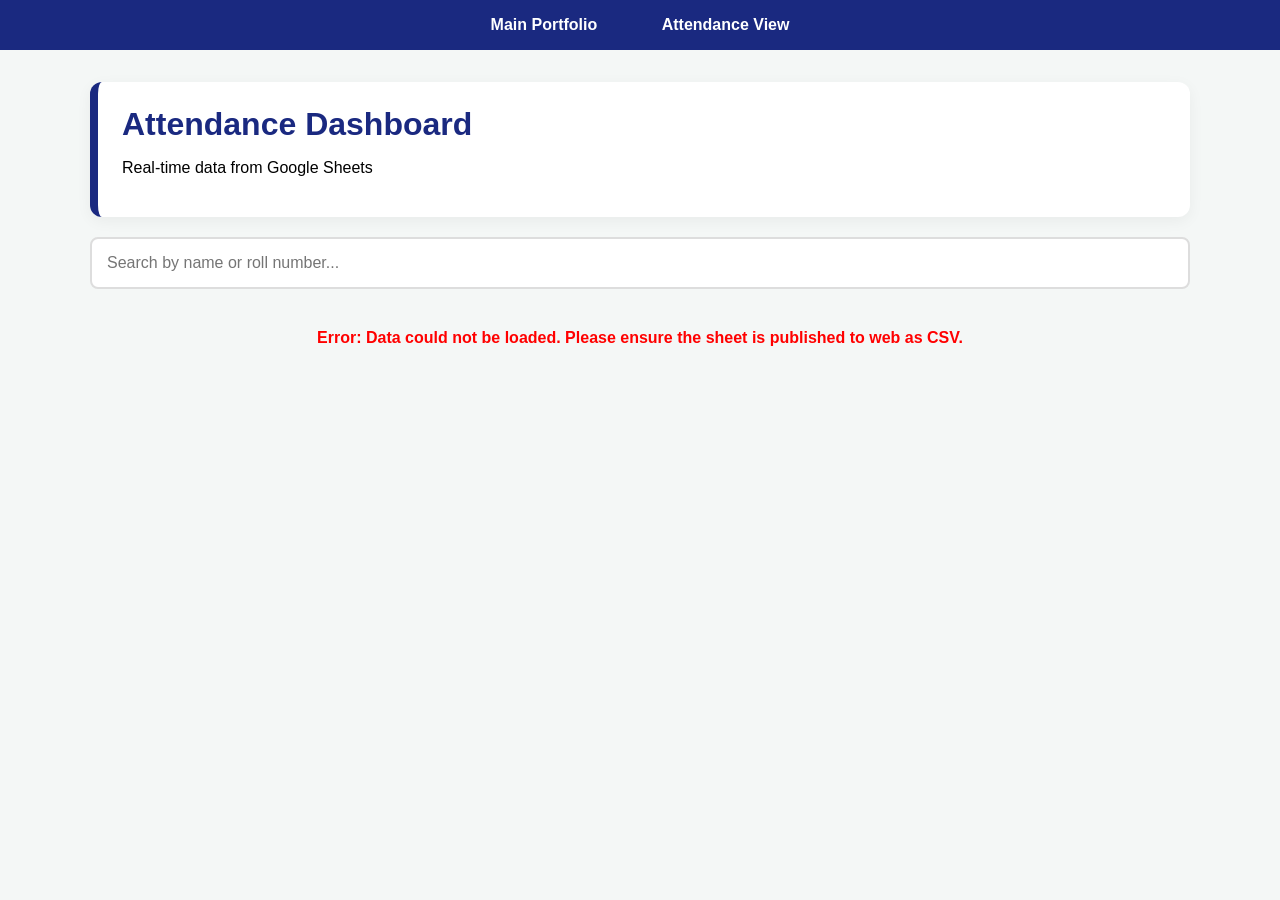
==== attendance.html @ b3daebfe "Update attendance.html" ====
<!DOCTYPE html>
<html lang="en">
<head>
    <meta charset="UTF-8">
    <meta name="viewport" content="width=device-width, initial-scale=1.0">
    <title>Attendance Dashboard | Dr. Ankush Kapoor</title>
    <style>
        :root {
            --primary-color: #1A2980; 
            --secondary-color: #26D0CE; 
            --accent-color: #FF416C; 
            --bg-color: #f4f7f6;
        }

        body { font-family: 'Segoe UI', Tahoma, sans-serif; background-color: var(--bg-color); margin: 0; padding: 0; }
        
        nav { background: var(--primary-color); padding: 1rem; text-align: center; }
        nav a { color: white; text-decoration: none; font-weight: bold; margin: 0 15px; padding: 8px 15px; border-radius: 5px; }

        .container { max-width: 1100px; margin: 2rem auto; padding: 0 20px; }
        
        .header-card {
            background: white;
            padding: 1.5rem;
            border-radius: 12px;
            border-left: 8px solid var(--primary-color);
            box-shadow: 0 4px 15px rgba(0,0,0,0.05);
            margin-bottom: 20px;
        }

        .search-box {
            width: 100%;
            padding: 15px;
            border: 2px solid #ddd;
            border-radius: 8px;
            font-size: 16px;
            margin-bottom: 20px;
            box-sizing: border-box;
        }

        .table-wrapper { 
            background: white; 
            border-radius: 12px; 
            box-shadow: 0 4px 15px rgba(0,0,0,0.05); 
            overflow-x: auto; 
        }

        table { width: 100%; border-collapse: collapse; }
        th { background: #f8fafc; color: var(--primary-color); padding: 15px; text-align: left; border-bottom: 2px solid #eee; }
        td { padding: 12px 15px; border-bottom: 1px solid #edf2f7; font-size: 0.95rem; }
        
        .low-attendance {
            background-color: #fff5f5 !important;
            color: #c53030 !important;
            font-weight: bold;
        }

        #status-message { text-align: center; padding: 20px; font-weight: bold; color: var(--primary-color); }
    </style>
</head>
<body>

    <nav>
        <a href="index.html">Main Portfolio</a>
        <a href="attendance.html">Attendance View</a>
    </nav>

    <div class="container">
        <div class="header-card">
            <h1 style="margin:0; color: var(--primary-color);">Attendance Dashboard</h1>
            <p>Real-time data from Google Sheets</p>
        </div>

        <input type="text" id="searchInput" class="search-box" placeholder="Search by name or roll number..." onkeyup="filterTable()">

        <div id="status-message">Initializing Connection...</div>

        <div class="table-wrapper">
            <table id="attendanceTable" style="display:none;">
                <thead id="tableHeader"></thead>
                <tbody id="tableBody"></tbody>
            </table>
        </div>
    </div>

    <script>
        const csvUrl = "https://docs.google.com/spreadsheets/d/e/2PACX-1vTqAd3c4bG0GrAj6ypKV8elGH0OhNNvDuwkANnZD-WMC05bxddgN8bG16RxeN3ah5hgKERoM9qqwmSw/pub?gid=358740635&single=true&output=csv";

        async function init() {
            const status = document.getElementById('status-message');
            try {
                const response = await fetch(csvUrl);
                if (!response.ok) throw new Error("Network response was not ok");
                
                const data = await response.text();
                // Regex to handle CSV lines properly including those with quotes/commas inside cells
                const rows = data.split(/\r?\n/).map(row => {
                    return row.split(/,(?=(?:(?:[^"]*"){2})*[^"]*$)/);
                });

                if (rows.length < 1) {
                    status.innerText = "Sheet is empty.";
                    return;
                }

                renderTable(rows);
                status.style.display = 'none';
                document.getElementById('attendanceTable').style.display = 'table';
            } catch (error) {
                console.error(error);
                status.innerText = "Error: Data could not be loaded. Please ensure the sheet is published to web as CSV.";
                status.style.color = "red";
            }
        }

        function renderTable(rows) {
            const header = rows[0];
            const headerRow = document.getElementById('tableHeader');
            const body = document.getElementById('tableBody');
            
            // Find Attendance Column (usually contains % or 'Att')
            const attIndex = header.findIndex(h => h.toLowerCase().includes('attendance') || h.includes('%'));

            // Build Header
            let hHtml = '<tr>';
            header.forEach(cell => {
                hHtml += `<th>${cell.replace(/"/g, '').trim()}</th>`;
            });
            hHtml += '</tr>';
            headerRow.innerHTML = hHtml;

            // Build Body
            let bHtml = '';
            for (let i = 1; i < rows.length; i++) {
                if (rows[i].length < header.length) continue; // Skip empty rows

                let rowClass = "";
                if (attIndex !== -1) {
                    const attValue = parseFloat(rows[i][attIndex].replace(/[^\d.-]/g, ''));
                    if (!isNaN(attValue) && attValue < 75) {
                        rowClass = 'class="low-attendance"';
                    }
                }

                bHtml += `<tr ${rowClass}>`;
                rows[i].forEach(cell => {
                    bHtml += `<td>${cell.replace(/"/g, '').trim()}</td>`;
                });
                bHtml += '</tr>';
            }
            body.innerHTML = bHtml;
        }

        function filterTable() {
            const input = document.getElementById("searchInput").value.toLowerCase();
            const rows = document.getElementById("tableBody").getElementsByTagName("tr");
            for (let row of rows) {
                row.style.display = row.textContent.toLowerCase().includes(input) ? "" : "none";
            }
        }

        window.onload = init;
    </script>
</body>
</html>
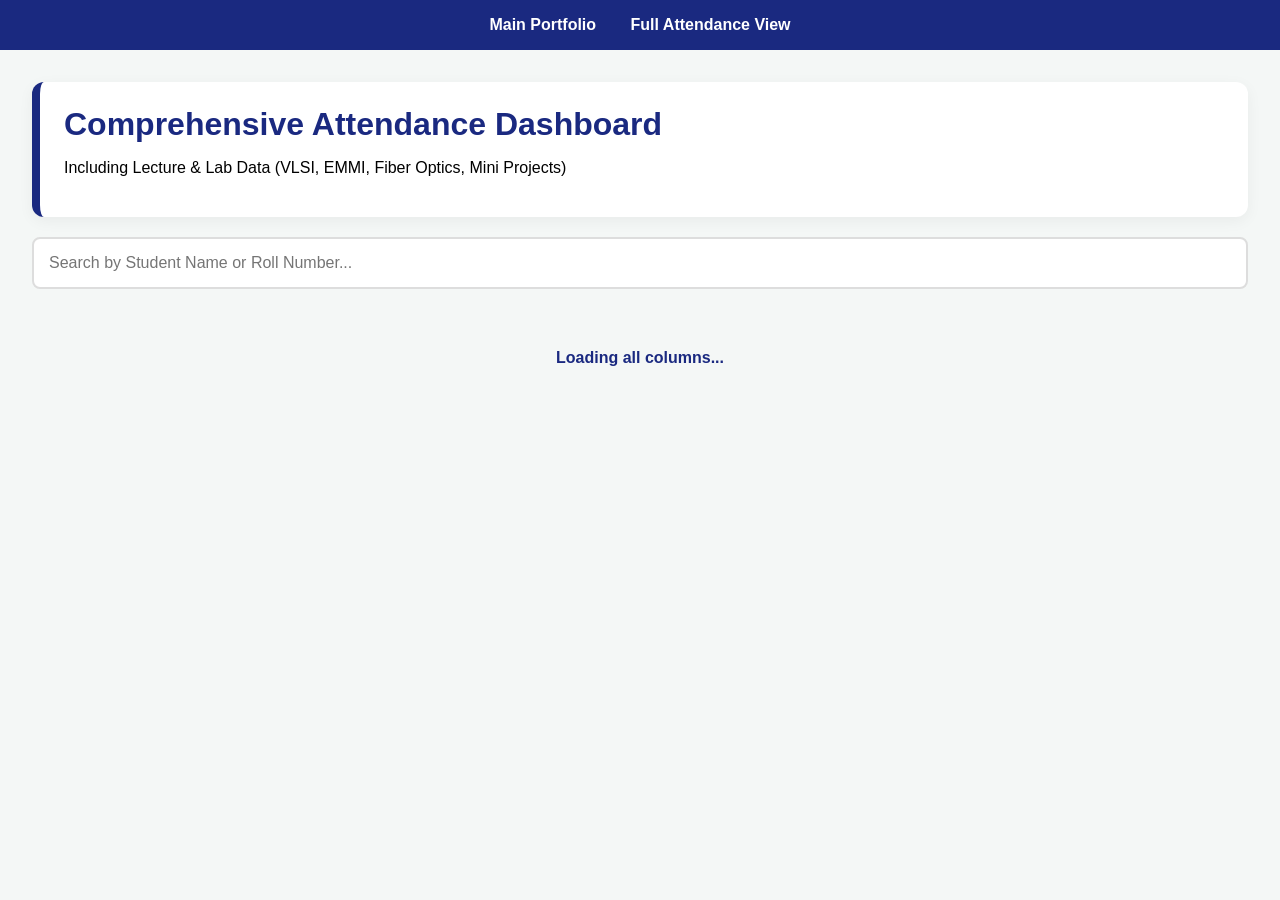
==== commit 6e92cc4c: "Update attendance.html" ====
--- a/attendance.html
+++ b/attendance.html
@@ -13,11 +13,10 @@
         }
 
         body { font-family: 'Segoe UI', Tahoma, sans-serif; background-color: var(--bg-color); margin: 0; padding: 0; }
-        
-        nav { background: var(--primary-color); padding: 1rem; text-align: center; }
-        nav a { color: white; text-decoration: none; font-weight: bold; margin: 0 15px; padding: 8px 15px; border-radius: 5px; }
+        nav { background: var(--primary-color); padding: 1rem; text-align: center; position: sticky; top: 0; z-index: 1000; }
+        nav a { color: white; text-decoration: none; font-weight: bold; margin: 0 15px; }
 
-        .container { max-width: 1100px; margin: 2rem auto; padding: 0 20px; }
+        .container { max-width: 95%; margin: 2rem auto; padding: 0 10px; }
         
         .header-card {
             background: white;
@@ -42,41 +41,63 @@
             background: white; 
             border-radius: 12px; 
             box-shadow: 0 4px 15px rgba(0,0,0,0.05); 
-            overflow-x: auto; 
+            overflow-x: auto; /* Ensures all columns are accessible via scroll */
+            max-height: 70vh; /* Adds vertical scroll for long lists */
         }
 
-        table { width: 100%; border-collapse: collapse; }
-        th { background: #f8fafc; color: var(--primary-color); padding: 15px; text-align: left; border-bottom: 2px solid #eee; }
-        td { padding: 12px 15px; border-bottom: 1px solid #edf2f7; font-size: 0.95rem; }
+        table { width: 100%; border-collapse: collapse; font-size: 0.85rem; }
         
-        .low-attendance {
+        /* Freeze first column (Names/Roll Nos) for better UX */
+        th { 
+            background: #f8fafc; 
+            color: var(--primary-color); 
+            padding: 12px 8px; 
+            text-align: center; 
+            border: 1px solid #e2e8f0;
+            white-space: nowrap;
+            position: sticky;
+            top: 0;
+            z-index: 10;
+        }
+
+        td { 
+            padding: 10px 8px; 
+            border: 1px solid #edf2f7; 
+            text-align: center;
+            white-space: nowrap; 
+        }
+        
+        /* Highlight low attendance */
+        .low-att {
             background-color: #fff5f5 !important;
             color: #c53030 !important;
             font-weight: bold;
         }
 
-        #status-message { text-align: center; padding: 20px; font-weight: bold; color: var(--primary-color); }
+        .student-info { text-align: left; font-weight: bold; background: #fff; position: sticky; left: 0; z-index: 5; }
+
+        #status-message { text-align: center; padding: 40px; font-weight: bold; color: var(--primary-color); }
     </style>
 </head>
 <body>
 
     <nav>
         <a href="index.html">Main Portfolio</a>
-        <a href="attendance.html">Attendance View</a>
+        <a href="attendance.html">Full Attendance View</a>
     </nav>
 
     <div class="container">
         <div class="header-card">
-            <h1 style="margin:0; color: var(--primary-color);">Attendance Dashboard</h1>
-            <p>Real-time data from Google Sheets</p>
+            <h1 style="margin:0; color: var(--primary-color);">Comprehensive Attendance Dashboard</h1>
+            <p>Including Lecture & Lab Data (VLSI, EMMI, Fiber Optics, Mini Projects)</p>
         </div>
 
-        <input type="text" id="searchInput" class="search-box" placeholder="Search by name or roll number..." onkeyup="filterTable()">
+        <input type="text" id="searchInput" class="search-box" placeholder="Search by Student Name or Roll Number..." onkeyup="filterTable()">
 
-        <div id="status-message">Initializing Connection...</div>
+        <div id="status-message">Loading all columns...</div>
 
         <div class="table-wrapper">
-            <table id="attendanceTable" style="display:none;">
+            <table id="attendanceTable">
                 <thead id="tableHeader"></thead>
                 <tbody id="tableBody"></tbody>
             </table>
@@ -87,79 +108,48 @@
         const csvUrl = "https://docs.google.com/spreadsheets/d/e/2PACX-1vTqAd3c4bG0GrAj6ypKV8elGH0OhNNvDuwkANnZD-WMC05bxddgN8bG16RxeN3ah5hgKERoM9qqwmSw/pub?gid=358740635&single=true&output=csv";
 
         async function init() {
-            const status = document.getElementById('status-message');
             try {
                 const response = await fetch(csvUrl);
-                if (!response.ok) throw new Error("Network response was not ok");
+                const text = await response.text();
+                const rows = text.split(/\r?\n/).map(row => row.split(/,(?=(?:(?:[^"]*"){2})*[^"]*$)/));
+
+                if (rows.length < 2) return;
+
+                // HANDLE DOUBLE HEADERS
+                const row1 = rows[0]; // Subject Names
+                const row2 = rows[1]; // Sub-headers (Lec Attd%)
                 
-                const data = await response.text();
-                // Regex to handle CSV lines properly including those with quotes/commas inside cells
-                const rows = data.split(/\r?\n/).map(row => {
-                    return row.split(/,(?=(?:(?:[^"]*"){2})*[^"]*$)/);
-                });
-
-                if (rows.length < 1) {
-                    status.innerText = "Sheet is empty.";
-                    return;
+                let combinedHeader = [];
+                for(let i=0; i < row2.length; i++) {
+                    let top = row1[i] ? row1[i].replace(/"/g, '').trim() : "";
+                    let bottom = row2[i] ? row2[i].replace(/"/g, '').trim() : "";
+                    // Combine them if they exist, otherwise just use one
+                    combinedHeader.push(top && bottom && top !== bottom ? `${top}<br><small>${bottom}</small>` : (top || bottom));
                 }
 
-                renderTable(rows);
-                status.style.display = 'none';
-                document.getElementById('attendanceTable').style.display = 'table';
-            } catch (error) {
-                console.error(error);
-                status.innerText = "Error: Data could not be loaded. Please ensure the sheet is published to web as CSV.";
-                status.style.color = "red";
+                renderTable(combinedHeader, rows.slice(2));
+                document.getElementById('status-message').style.display = 'none';
+            } catch (e) {
+                document.getElementById('status-message').innerHTML = "Error loading columns. Check Sheet visibility.";
             }
         }
 
-        function renderTable(rows) {
-            const header = rows[0];
-            const headerRow = document.getElementById('tableHeader');
-            const body = document.getElementById('tableBody');
-            
-            // Find Attendance Column (usually contains % or 'Att')
-            const attIndex = header.findIndex(h => h.toLowerCase().includes('attendance') || h.includes('%'));
+        function renderTable(headers, data) {
+            const headArea = document.getElementById('tableHeader');
+            const bodyArea = document.getElementById('tableBody');
 
-            // Build Header
-            let hHtml = '<tr>';
-            header.forEach(cell => {
-                hHtml += `<th>${cell.replace(/"/g, '').trim()}</th>`;
-            });
-            hHtml += '</tr>';
-            headerRow.innerHTML = hHtml;
+            headArea.innerHTML = `<tr>${headers.map((h, i) => `<th class="${i < 2 ? 'student-info' : ''}">${h}</th>`).join('')}</tr>`;
 
-            // Build Body
-            let bHtml = '';
-            for (let i = 1; i < rows.length; i++) {
-                if (rows[i].length < header.length) continue; // Skip empty rows
-
-                let rowClass = "";
-                if (attIndex !== -1) {
-                    const attValue = parseFloat(rows[i][attIndex].replace(/[^\d.-]/g, ''));
-                    if (!isNaN(attValue) && attValue < 75) {
-                        rowClass = 'class="low-attendance"';
-                    }
-                }
-
-                bHtml += `<tr ${rowClass}>`;
-                rows[i].forEach(cell => {
-                    bHtml += `<td>${cell.replace(/"/g, '').trim()}</td>`;
-                });
-                bHtml += '</tr>';
-            }
-            body.innerHTML = bHtml;
-        }
-
-        function filterTable() {
-            const input = document.getElementById("searchInput").value.toLowerCase();
-            const rows = document.getElementById("tableBody").getElementsByTagName("tr");
-            for (let row of rows) {
-                row.style.display = row.textContent.toLowerCase().includes(input) ? "" : "none";
-            }
-        }
-
-        window.onload = init;
-    </script>
-</body>
-</html>
+            let bodyHtml = '';
+            data.forEach(row => {
+                if (row.length < 2) return;
+                
+                bodyHtml += '<tr>';
+                row.forEach((cell, index) => {
+                    let cleanCell = cell.replace(/"/g, '').trim();
+                    let cssClass = index < 2 ? 'student-info' : '';
+                    
+                    // Logic to highlight ANY cell with attendance < 75%
+                    if (cleanCell.includes('%')) {
+                        let val = parseFloat(cleanCell);
+                        if (!isNaN(val) && val
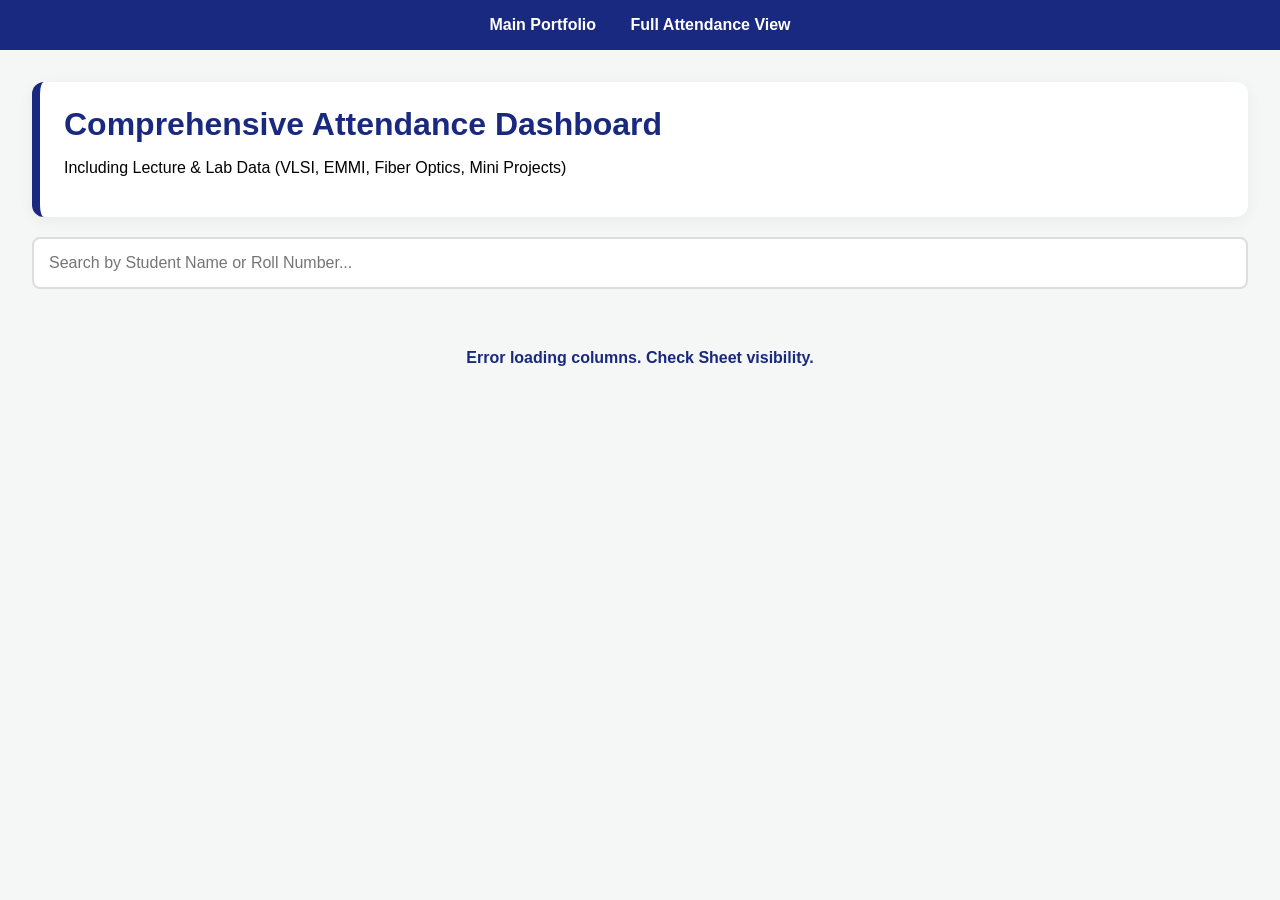
==== commit 6f76f909: "Update attendance.html" ====
--- a/attendance.html
+++ b/attendance.html
@@ -131,6 +131,7 @@
                 document.getElementById('status-message').style.display = 'none';
             } catch (e) {
                 document.getElementById('status-message').innerHTML = "Error loading columns. Check Sheet visibility.";
+                console.error("Fetch error: ", e);
             }
         }
 
@@ -152,4 +153,47 @@
                     // Logic to highlight ANY cell with attendance < 75%
                     if (cleanCell.includes('%')) {
                         let val = parseFloat(cleanCell);
-                        if (!isNaN(val) && val
+                        // If it's a valid number and less than 75, add the red highlighting class
+                        if (!isNaN(val) && val < 75) {
+                            cssClass += ' low-att';
+                        }
+                    }
+                    bodyHtml += `<td class="${cssClass}">${cleanCell}</td>`;
+                });
+                bodyHtml += '</tr>';
+            });
+            bodyArea.innerHTML = bodyHtml;
+        }
+
+        // Function to make the Search Bar work
+        function filterTable() {
+            let input = document.getElementById("searchInput");
+            let filter = input.value.toUpperCase();
+            let table = document.getElementById("attendanceTable");
+            let tr = table.getElementsByTagName("tr");
+
+            // Loop through all table rows (skipping the header)
+            for (let i = 1; i < tr.length; i++) {
+                // Assuming column 0 is Roll Number and column 1 is Name
+                let td1 = tr[i].getElementsByTagName("td")[0]; 
+                let td2 = tr[i].getElementsByTagName("td")[1]; 
+                
+                if (td1 || td2) {
+                    let txtValue1 = td1.textContent || td1.innerText;
+                    let txtValue2 = td2.textContent || td2.innerText;
+                    
+                    if (txtValue1.toUpperCase().indexOf(filter) > -1 || txtValue2.toUpperCase().indexOf(filter) > -1) {
+                        tr[i].style.display = "";
+                    } else {
+                        tr[i].style.display = "none";
+                    }
+                }
+            }
+        }
+
+        // THIS IS THE MISSING PIECE! Tell the browser to actually run the code.
+        init();
+        
+    </script>
+</body>
+</html>
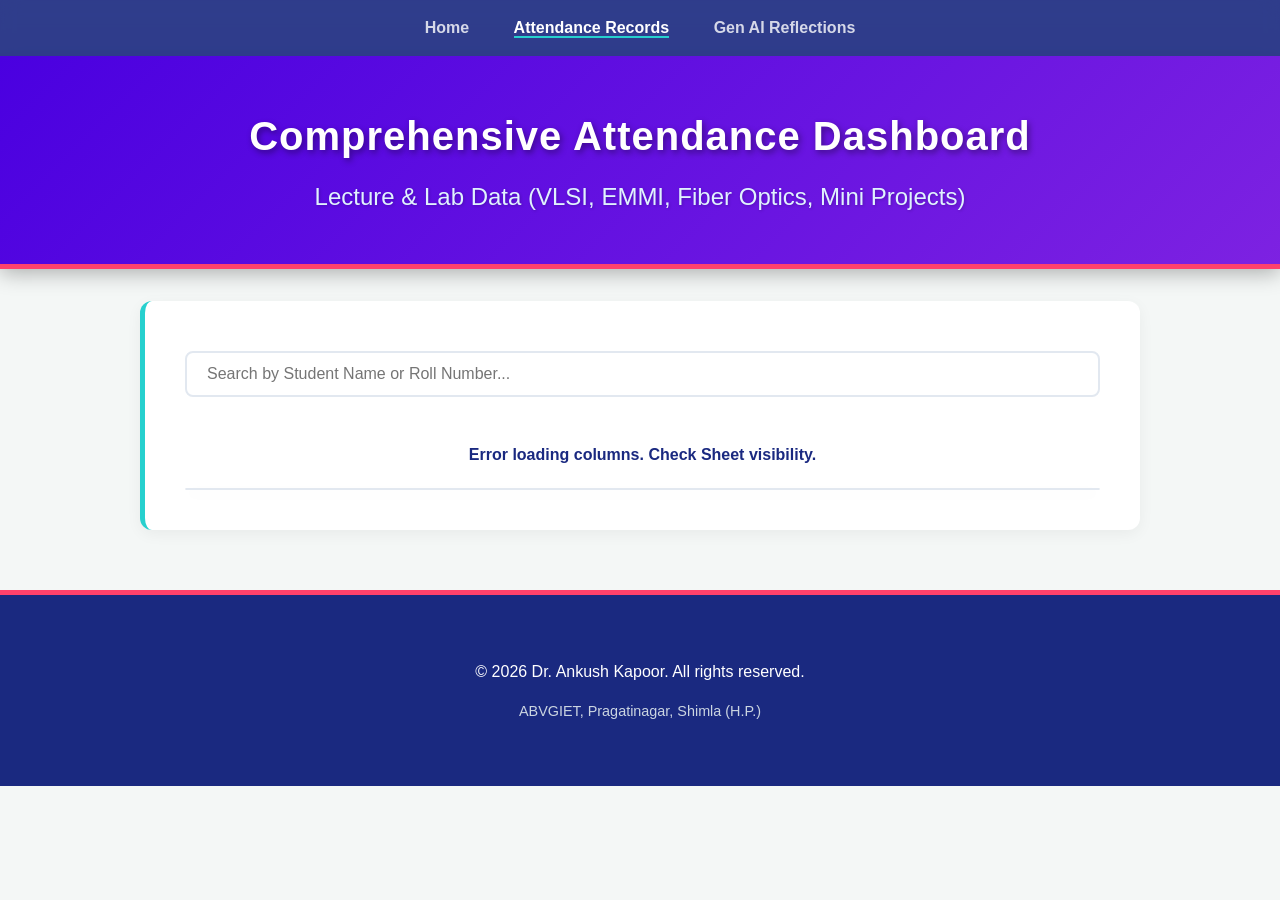
==== commit 4d0f68ce: "Update attendance.html" ====
--- a/attendance.html
+++ b/attendance.html
@@ -4,105 +4,114 @@
     <meta charset="UTF-8">
     <meta name="viewport" content="width=device-width, initial-scale=1.0">
     <title>Attendance Dashboard | Dr. Ankush Kapoor</title>
+    <link rel="stylesheet" href="style.css">
+    
     <style>
-        :root {
-            --primary-color: #1A2980; 
-            --secondary-color: #26D0CE; 
-            --accent-color: #FF416C; 
-            --bg-color: #f4f7f6;
-        }
-
-        body { font-family: 'Segoe UI', Tahoma, sans-serif; background-color: var(--bg-color); margin: 0; padding: 0; }
-        nav { background: var(--primary-color); padding: 1rem; text-align: center; position: sticky; top: 0; z-index: 1000; }
-        nav a { color: white; text-decoration: none; font-weight: bold; margin: 0 15px; }
-
-        .container { max-width: 95%; margin: 2rem auto; padding: 0 10px; }
-        
-        .header-card {
-            background: white;
-            padding: 1.5rem;
-            border-radius: 12px;
-            border-left: 8px solid var(--primary-color);
-            box-shadow: 0 4px 15px rgba(0,0,0,0.05);
-            margin-bottom: 20px;
-        }
-
         .search-box {
             width: 100%;
-            padding: 15px;
-            border: 2px solid #ddd;
+            padding: 12px 20px;
+            margin: 10px 0 25px 0;
+            border: 2px solid #e2e8f0;
             border-radius: 8px;
-            font-size: 16px;
-            margin-bottom: 20px;
+            font-size: 1rem;
             box-sizing: border-box;
-        }
-
-        .table-wrapper { 
-            background: white; 
-            border-radius: 12px; 
-            box-shadow: 0 4px 15px rgba(0,0,0,0.05); 
-            overflow-x: auto; /* Ensures all columns are accessible via scroll */
-            max-height: 70vh; /* Adds vertical scroll for long lists */
-        }
-
-        table { width: 100%; border-collapse: collapse; font-size: 0.85rem; }
+            transition: border-color 0.3s ease;
+            font-family: inherit;
+        }
+        .search-box:focus {
+            border-color: var(--secondary-color);
+            outline: none;
+            box-shadow: 0 0 8px rgba(38, 208, 206, 0.3);
+        }
+        .table-wrapper {
+            overflow-x: auto;
+            border-radius: 8px;
+            box-shadow: 0 4px 15px rgba(0,0,0,0.05);
+            border: 1px solid #e2e8f0;
+            background: white;
+        }
+        #attendanceTable {
+            width: 100%;
+            border-collapse: collapse;
+            white-space: nowrap;
+        }
+        #attendanceTable th, #attendanceTable td {
+            padding: 12px 15px;
+            text-align: center;
+            border-bottom: 1px solid #e2e8f0;
+            border-right: 1px solid #e2e8f0;
+            font-size: 0.95rem;
+        }
+        #attendanceTable th {
+            background-color: var(--primary-color);
+            color: white;
+            font-weight: 600;
+        }
+        #attendanceTable tr:nth-child(even) { background-color: #f8fafc; }
+        #attendanceTable tr:hover { background-color: #f1f5f9; transition: background 0.2s; }
         
-        /* Freeze first column (Names/Roll Nos) for better UX */
-        th { 
-            background: #f8fafc; 
-            color: var(--primary-color); 
-            padding: 12px 8px; 
-            text-align: center; 
-            border: 1px solid #e2e8f0;
-            white-space: nowrap;
+        /* Keeps Roll No and Name visible when scrolling right */
+        .student-info {
             position: sticky;
-            top: 0;
-            z-index: 10;
-        }
-
-        td { 
-            padding: 10px 8px; 
-            border: 1px solid #edf2f7; 
+            left: 0;
+            background-color: white;
+            z-index: 1;
+            box-shadow: 2px 0 5px rgba(0,0,0,0.05);
+        }
+        #attendanceTable th.student-info {
+            background-color: var(--primary-color);
+            z-index: 2;
+        }
+        #attendanceTable tr:nth-child(even) td.student-info { background-color: #f8fafc; }
+        
+        /* Auto-highlighting for low attendance */
+        .low-att {
+            background-color: #ffeef0 !important;
+            color: #d8000c;
+            font-weight: bold;
+        }
+        #status-message {
             text-align: center;
-            white-space: nowrap; 
-        }
-        
-        /* Highlight low attendance */
-        .low-att {
-            background-color: #fff5f5 !important;
-            color: #c53030 !important;
             font-weight: bold;
-        }
-
-        .student-info { text-align: left; font-weight: bold; background: #fff; position: sticky; left: 0; z-index: 5; }
-
-        #status-message { text-align: center; padding: 40px; font-weight: bold; color: var(--primary-color); }
+            color: var(--primary-color);
+            padding: 20px;
+        }
     </style>
 </head>
 <body>
 
-    <nav>
-        <a href="index.html">Main Portfolio</a>
-        <a href="attendance.html">Full Attendance View</a>
+    <nav class="main-nav">
+        <a href="index.html">Home</a>
+        <a href="attendance.html" class="active">Attendance Records</a>
+        <a href="gen-ai-reflections.html">Gen AI Reflections</a>
     </nav>
 
+    <header style="padding: 3rem 2rem; border-bottom: 5px solid var(--accent-color);">
+        <h1 style="font-size: 2.5rem;">Comprehensive Attendance Dashboard</h1>
+        <h2>Lecture & Lab Data (VLSI, EMMI, Fiber Optics, Mini Projects)</h2>
+    </header>
+
     <div class="container">
-        <div class="header-card">
-            <h1 style="margin:0; color: var(--primary-color);">Comprehensive Attendance Dashboard</h1>
-            <p>Including Lecture & Lab Data (VLSI, EMMI, Fiber Optics, Mini Projects)</p>
-        </div>
-
-        <input type="text" id="searchInput" class="search-box" placeholder="Search by Student Name or Roll Number..." onkeyup="filterTable()">
-
-        <div id="status-message">Loading all columns...</div>
-
-        <div class="table-wrapper">
-            <table id="attendanceTable">
-                <thead id="tableHeader"></thead>
-                <tbody id="tableBody"></tbody>
-            </table>
+        <div class="about-card">
+            
+            <input type="text" id="searchInput" class="search-box" placeholder="Search by Student Name or Roll Number..." onkeyup="filterTable()">
+
+            <div id="status-message">Loading all columns...</div>
+
+            <div class="table-wrapper">
+                <table id="attendanceTable">
+                    <thead id="tableHeader"></thead>
+                    <tbody id="tableBody"></tbody>
+                </table>
+            </div>
+            
         </div>
     </div>
+
+    <footer>
+        <p>&copy; 2026 Dr. Ankush Kapoor. All rights reserved.</p>
+        <p style="font-size: 0.9rem; color: #cbd5e1;">ABVGIET, Pragatinagar, Shimla (H.P.)</p>
+    </footer>
 
     <script>
         const csvUrl = "https://docs.google.com/spreadsheets/d/e/2PACX-1vTqAd3c4bG0GrAj6ypKV8elGH0OhNNvDuwkANnZD-WMC05bxddgN8bG16RxeN3ah5hgKERoM9qqwmSw/pub?gid=358740635&single=true&output=csv";
@@ -169,29 +178,31 @@
         function filterTable() {
             let input = document.getElementById("searchInput");
             let filter = input.value.toUpperCase();
-            let table = document.getElementById("attendanceTable");
-            let tr = table.getElementsByTagName("tr");
-
-            // Loop through all table rows (skipping the header)
-            for (let i = 1; i < tr.length; i++) {
-                // Assuming column 0 is Roll Number and column 1 is Name
+            
+            // Target the table body directly to safely ignore headers
+            let tbody = document.getElementById("tableBody");
+            let tr = tbody.getElementsByTagName("tr");
+
+            // Loop through all data rows (starting at 0 since we are in tbody)
+            for (let i = 0; i < tr.length; i++) {
+                // Column 0 is Roll Number, Column 1 is Name
                 let td1 = tr[i].getElementsByTagName("td")[0]; 
                 let td2 = tr[i].getElementsByTagName("td")[1]; 
+
+                // Safely extract text ONLY if the cell actually exists
+                let txtValue1 = td1 ? (td1.textContent || td1.innerText) : "";
+                let txtValue2 = td2 ? (td2.textContent || td2.innerText) : "";
                 
-                if (td1 || td2) {
-                    let txtValue1 = td1.textContent || td1.innerText;
-                    let txtValue2 = td2.textContent || td2.innerText;
-                    
-                    if (txtValue1.toUpperCase().indexOf(filter) > -1 || txtValue2.toUpperCase().indexOf(filter) > -1) {
-                        tr[i].style.display = "";
-                    } else {
-                        tr[i].style.display = "none";
-                    }
+                // If either column matches the search query, show the row
+                if (txtValue1.toUpperCase().indexOf(filter) > -1 || txtValue2.toUpperCase().indexOf(filter) > -1) {
+                    tr[i].style.display = "";
+                } else {
+                    tr[i].style.display = "none";
                 }
             }
         }
 
-        // THIS IS THE MISSING PIECE! Tell the browser to actually run the code.
+        // Tell the browser to actually run the code.
         init();
         
     </script>
--- a/style.css
+++ b/style.css
@@ -0,0 +1,375 @@
+:root {
+    /* Hyper-Vibrant Color Palette */
+    --primary-color: #1A2980; 
+    --secondary-color: #26D0CE; 
+    --accent-color: #FF416C; 
+    --accent-hover: #FF4B2B;
+    --bg-color: #f4f7f6;
+    --text-color: #2d3748;
+    --card-bg: #ffffff;
+}
+
+body {
+    font-family: 'Segoe UI', Roboto, Helvetica, Arial, sans-serif;
+    line-height: 1.6;
+    margin: 0;
+    padding: 0;
+    background-color: var(--bg-color);
+    color: var(--text-color);
+    overflow-x: hidden;
+}
+
+/* --- ANIMATIONS --- */
+@keyframes fadeInDown {
+    from { opacity: 0; transform: translateY(-30px); }
+    to { opacity: 1; transform: translateY(0); }
+}
+
+@keyframes fadeInUp {
+    from { opacity: 0; transform: translateY(30px); }
+    to { opacity: 1; transform: translateY(0); }
+}
+
+@keyframes gradientBG {
+    0% { background-position: 0% 50%; }
+    50% { background-position: 100% 50%; }
+    100% { background-position: 0% 50%; }
+}
+
+@keyframes float {
+    0% { transform: translateY(-10px); }
+    50% { transform: translateY(-20px); }
+    100% { transform: translateY(-10px); }
+}
+
+@keyframes zoomInBounce {
+    0% { transform: scale(0); opacity: 0; }
+    60% { transform: scale(1.1); opacity: 1; }
+    100% { transform: scale(1); }
+}
+
+/* --- NAVIGATION --- */
+.main-nav {
+    background: rgba(26, 41, 128, 0.9); 
+    padding: 15px; 
+    text-align: center; 
+    position: sticky; 
+    top: 0; 
+    z-index: 1000; 
+    backdrop-filter: blur(10px);
+}
+
+.main-nav a {
+    color: white; 
+    text-decoration: none; 
+    margin: 0 20px; 
+    font-weight: bold;
+}
+
+.main-nav a.active {
+    border-bottom: 2px solid var(--secondary-color);
+}
+
+.main-nav a:not(.active) {
+    opacity: 0.8;
+}
+
+/* --- HEADER --- */
+header {
+    background: linear-gradient(-45deg, #1A2980, #26D0CE, #8E2DE2, #4A00E0);
+    background-size: 400% 400%;
+    animation: gradientBG 12s ease infinite, fadeInDown 1s ease-out;
+    color: white;
+    padding: 3rem 2rem 4.5rem 2rem;
+    text-align: center;
+    border-bottom: 5px solid var(--accent-color);
+    box-shadow: 0 4px 20px rgba(0,0,0,0.3);
+}
+
+.profile-photo {
+    width: 160px;
+    height: 160px;
+    border-radius: 50%;
+    border: 5px solid white;
+    box-shadow: 0 8px 25px rgba(0,0,0,0.4);
+    object-fit: cover;
+    margin: 0 auto 25px auto;
+    display: block;
+    animation: zoomInBounce 1s ease-out;
+}
+
+header h1 { margin: 0; font-size: 3.2rem; letter-spacing: 1px; text-shadow: 2px 3px 6px rgba(0,0,0,0.4); }
+header h2 { margin: 10px 0 0 0; font-weight: 300; font-size: 1.5rem; color: #e0f2fe; text-shadow: 1px 1px 3px rgba(0,0,0,0.2); }
+.affiliation { margin-top: 20px; font-size: 1.1rem; font-weight: 500; }
+
+/* --- MAIN LAYOUT --- */
+.container { max-width: 1000px; margin: 2rem auto; padding: 0 20px; }
+
+.section-title { 
+    color: var(--primary-color); 
+    border-bottom: 3px solid var(--accent-color); 
+    padding-bottom: 10px; 
+    margin-bottom: 30px; 
+    font-size: 2rem;
+    animation: fadeInDown 1.2s ease-out;
+}
+
+/* --- ABOUT SECTION & VIDEOS --- */
+.about-card {
+    background: white;
+    padding: 2.5rem;
+    border-radius: 12px;
+    box-shadow: 0 4px 15px rgba(0,0,0,0.05);
+    margin-bottom: 40px;
+    border-left: 5px solid var(--secondary-color);
+    animation: fadeInUp 1s ease-out backwards;
+    animation-delay: 0.2s;
+}
+
+.about-card p {
+    font-size: 1.05rem;
+    color: #4a5568;
+    line-height: 1.8;
+    margin-bottom: 15px;
+    text-align: justify;
+}
+
+.about-card h3 {
+    color: var(--primary-color);
+    font-size: 1.4rem;
+    margin-top: 25px;
+    margin-bottom: 10px;
+}
+
+.video-gallery {
+    display: flex; 
+    justify-content: center; 
+    gap: 20px; 
+    flex-wrap: wrap; 
+    margin-bottom: 10px; 
+    animation: zoomInBounce 1s ease-out;
+}
+
+.portfolio-video {
+    width: 100%; 
+    max-width: 400px; 
+    border-radius: 12px; 
+    box-shadow: 0 8px 20px rgba(0,0,0,0.15); 
+    border: 4px solid var(--secondary-color);
+}
+
+.video-note {
+    text-align: center; 
+    font-size: 0.85rem; 
+    color: #64748b; 
+    margin-top: 0px; 
+    margin-bottom: 25px;
+}
+
+/* --- COURSES SECTION --- */
+.course-grid { 
+    display: grid; 
+    grid-template-columns: repeat(auto-fit, minmax(450px, 1fr)); 
+    gap: 30px; 
+    margin-bottom: 40px; 
+}
+
+.course-card { 
+    background: var(--card-bg); 
+    border-radius: 12px; 
+    overflow: hidden; 
+    box-shadow: 0 8px 20px rgba(0,0,0,0.08); 
+    transition: transform 0.4s ease, box-shadow 0.4s ease; 
+    border-top: 5px solid var(--secondary-color); 
+    animation: fadeInUp 1s ease-out backwards;
+}
+
+.course-card:nth-child(1) { animation-delay: 0.4s; }
+.course-card:nth-child(2) { animation-delay: 0.6s; }
+
+.course-card:hover { 
+    box-shadow: 0 20px 40px rgba(38, 208, 206, 0.3); 
+    animation: float 3s ease-in-out infinite;
+}
+
+.course-header { 
+    background: linear-gradient(to right, #ffffff, #f0f9ff); 
+    padding: 20px; 
+    border-bottom: 1px solid #e2e8f0; 
+}
+
+.course-header h3 { margin: 0; color: var(--primary-color); font-size: 1.4rem; }
+
+.course-code { 
+    display: inline-block; 
+    background: linear-gradient(45deg, var(--accent-color), var(--accent-hover)); 
+    color: white; 
+    padding: 5px 12px; 
+    border-radius: 20px; 
+    font-size: 0.9rem; 
+    font-weight: bold; 
+    margin-bottom: 10px; 
+    box-shadow: 0 4px 10px rgba(255, 65, 108, 0.4);
+}
+
+.course-content { padding: 20px; }
+
+.data-table { width: 100%; border-collapse: collapse; margin-top: 15px; }
+.data-table th, .data-table td { text-align: left; padding: 12px 10px; border-bottom: 1px solid #e2e8f0; }
+.data-table th { background-color: #f8fafc; color: var(--primary-color); font-weight: 700; }
+.data-table tr:hover { background-color: #f1f5f9; transition: background-color 0.3s ease; }
+
+.download-btn { 
+    display: inline-block; 
+    text-decoration: none; 
+    color: white; 
+    background: linear-gradient(45deg, var(--secondary-color), #00b4db);
+    padding: 8px 16px;
+    border-radius: 6px;
+    font-weight: bold; 
+    font-size: 0.85rem; 
+    position: relative;
+    overflow: hidden;
+    transition: all 0.3s ease; 
+    box-shadow: 0 4px 10px rgba(38, 208, 206, 0.3);
+}
+
+.download-btn::before {
+    content: '';
+    position: absolute;
+    top: 0; left: -100%;
+    width: 100%; height: 100%;
+    background: linear-gradient(90deg, transparent, rgba(255,255,255,0.4), transparent);
+    transition: left 0.5s ease;
+}
+
+.download-btn:hover { 
+    transform: scale(1.05) translateY(-2px);
+    box-shadow: 0 6px 15px rgba(38, 208, 206, 0.5);
+}
+
+.download-btn:hover::before { left: 100%; }
+
+/* --- FEEDBACK SECTION --- */
+.feedback-section {
+    background: white;
+    padding: 2.5rem;
+    border-radius: 12px;
+    box-shadow: 0 4px 15px rgba(0,0,0,0.05);
+    margin-bottom: 40px;
+    border-left: 5px solid var(--accent-color);
+    animation: fadeInUp 1s ease-out backwards;
+    text-align: center;
+}
+
+.form-btn { background-color: var(--accent-color); margin: 15px 0 25px 0; }
+
+.sheet-container {
+    width: 100%;
+    height: 450px;
+    border-radius: 8px;
+    overflow: hidden;
+    border: 2px solid #e2e8f0;
+    box-shadow: 0 4px 10px rgba(0,0,0,0.05);
+}
+
+.sheet-container iframe { width: 100%; height: 100%; border: none; }
+
+/* --- RESEARCH SECTION --- */
+.research-section {
+    background: white;
+    padding: 2.5rem;
+    border-radius: 12px;
+    box-shadow: 0 4px 15px rgba(0,0,0,0.05);
+    text-align: center;
+    margin: 40px 0;
+    border-top: 5px solid var(--secondary-color);
+    animation: fadeInUp 1s ease-out backwards;
+    animation-delay: 0.8s;
+}
+
+.research-section h3 {
+    color: var(--primary-color);
+    font-size: 1.8rem;
+    margin-top: 0;
+    margin-bottom: 10px;
+}
+
+.profile-buttons {
+    display: flex;
+    justify-content: center;
+    align-items: center;
+    gap: 20px;
+    margin-top: 25px;
+    flex-wrap: wrap;
+}
+
+.btn {
+    display: inline-flex;
+    align-items: center;
+    gap: 10px;
+    padding: 12px 24px;
+    border-radius: 8px;
+    font-size: 16px;
+    font-weight: bold;
+    text-decoration: none;
+    color: white;
+    transition: transform 0.2s, box-shadow 0.2s;
+}
+
+.btn:hover {
+    transform: translateY(-3px);
+    box-shadow: 0 6px 15px rgba(0,0,0,0.15);
+}
+
+.scholar-btn { background-color: #4285F4; }
+.rg-btn { background-color: #00CCBB; }
+
+.scholar-badge {
+    margin-top: 25px;
+    padding-top: 25px;
+    border-top: 1px solid #e2e8f0;
+}
+
+.scholar-badge img {
+    max-width: 100%;
+    height: auto;
+    border-radius: 6px;
+    box-shadow: 0 2px 8px rgba(0,0,0,0.1);
+}
+
+/* --- FOOTER --- */
+footer { 
+    text-align: center; 
+    padding: 3rem 2rem; 
+    background: var(--primary-color); 
+    color: white; 
+    margin-top: 60px;
+    border-top: 5px solid var(--accent-color);
+}
+
+.visitor-counter {
+    margin-top: 25px;
+    padding: 15px 25px;
+    background: rgba(255,255,255,0.1);
+    display: inline-block;
+    border-radius: 12px;
+    backdrop-filter: blur(5px);
+    animation: fadeInUp 1.5s ease-out backwards;
+    animation-delay: 1s;
+    box-shadow: 0 4px 15px rgba(0,0,0,0.2);
+}
+
+.visitor-counter p {
+    margin: 0 0 10px 0;
+    font-size: 0.95rem;
+    font-weight: bold;
+    text-transform: uppercase;
+    letter-spacing: 2px;
+    color: #e0f2fe;
+}
+
+@media (max-width: 768px) { 
+    .course-grid { grid-template-columns: 1fr; } 
+    header h1 { font-size: 2.2rem; } 
+}
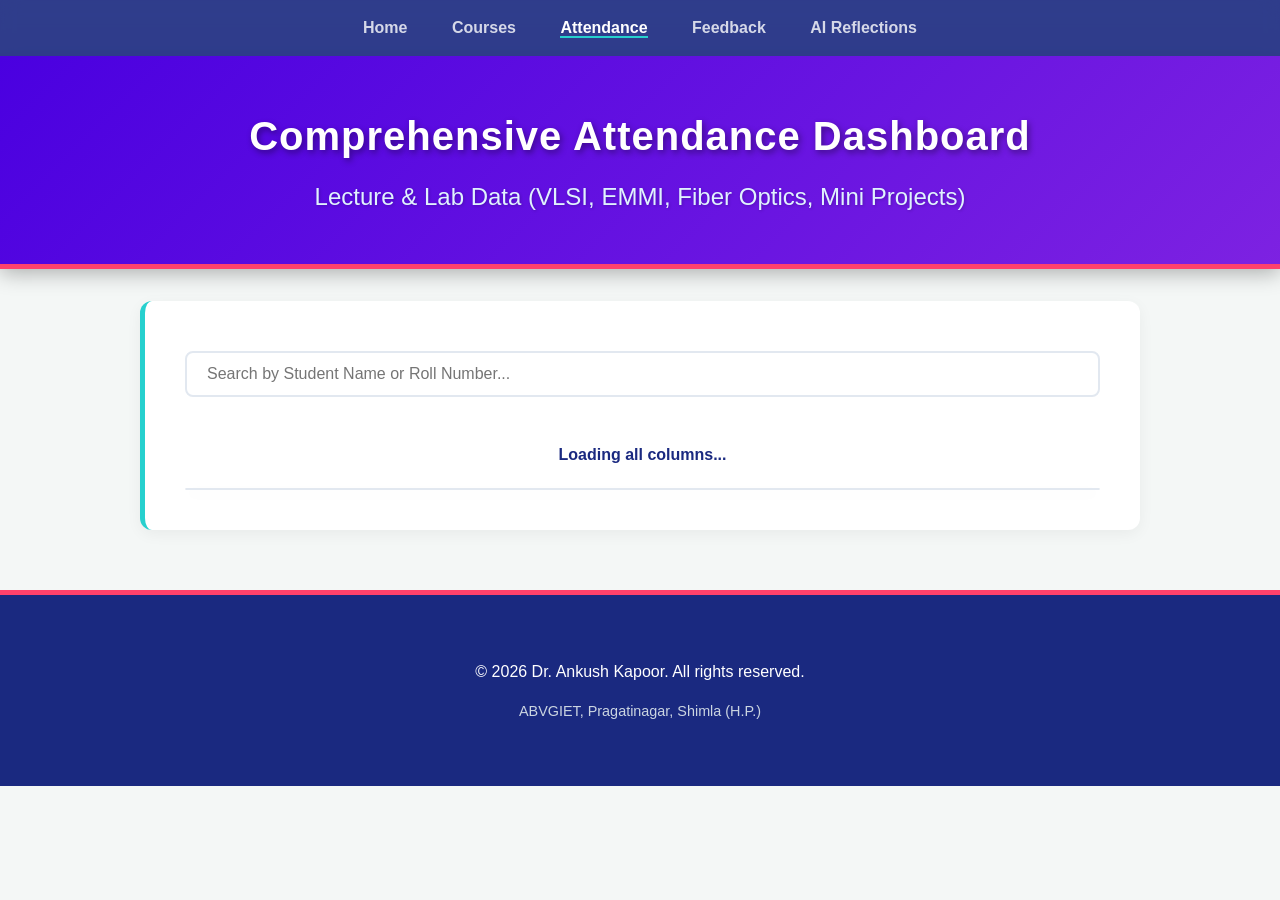
==== commit 53e2c3b4: "Update attendance.html" ====
--- a/attendance.html
+++ b/attendance.html
@@ -50,7 +50,6 @@
         #attendanceTable tr:nth-child(even) { background-color: #f8fafc; }
         #attendanceTable tr:hover { background-color: #f1f5f9; transition: background 0.2s; }
         
-        /* Keeps Roll No and Name visible when scrolling right */
         .student-info {
             position: sticky;
             left: 0;
@@ -64,7 +63,6 @@
         }
         #attendanceTable tr:nth-child(even) td.student-info { background-color: #f8fafc; }
         
-        /* Auto-highlighting for low attendance */
         .low-att {
             background-color: #ffeef0 !important;
             color: #d8000c;
@@ -82,8 +80,10 @@
 
     <nav class="main-nav">
         <a href="index.html">Home</a>
-        <a href="attendance.html" class="active">Attendance Records</a>
-        <a href="gen-ai-reflections.html">Gen AI Reflections</a>
+        <a href="courses.html">Courses</a>
+        <a href="attendance.html" class="active">Attendance</a>
+        <a href="feedback.html">Feedback</a>
+        <a href="gen-ai-reflections.html">AI Reflections</a>
     </nav>
 
     <header style="padding: 3rem 2rem; border-bottom: 5px solid var(--accent-color);">
@@ -124,15 +124,13 @@
 
                 if (rows.length < 2) return;
 
-                // HANDLE DOUBLE HEADERS
-                const row1 = rows[0]; // Subject Names
-                const row2 = rows[1]; // Sub-headers (Lec Attd%)
+                const row1 = rows[0]; 
+                const row2 = rows[1]; 
                 
                 let combinedHeader = [];
                 for(let i=0; i < row2.length; i++) {
                     let top = row1[i] ? row1[i].replace(/"/g, '').trim() : "";
                     let bottom = row2[i] ? row2[i].replace(/"/g, '').trim() : "";
-                    // Combine them if they exist, otherwise just use one
                     combinedHeader.push(top && bottom && top !== bottom ? `${top}<br><small>${bottom}</small>` : (top || bottom));
                 }
 
@@ -159,52 +157,5 @@
                     let cleanCell = cell.replace(/"/g, '').trim();
                     let cssClass = index < 2 ? 'student-info' : '';
                     
-                    // Logic to highlight ANY cell with attendance < 75%
                     if (cleanCell.includes('%')) {
                         let val = parseFloat(cleanCell);
-                        // If it's a valid number and less than 75, add the red highlighting class
-                        if (!isNaN(val) && val < 75) {
-                            cssClass += ' low-att';
-                        }
-                    }
-                    bodyHtml += `<td class="${cssClass}">${cleanCell}</td>`;
-                });
-                bodyHtml += '</tr>';
-            });
-            bodyArea.innerHTML = bodyHtml;
-        }
-
-        // Function to make the Search Bar work
-        function filterTable() {
-            let input = document.getElementById("searchInput");
-            let filter = input.value.toUpperCase();
-            
-            // Target the table body directly to safely ignore headers
-            let tbody = document.getElementById("tableBody");
-            let tr = tbody.getElementsByTagName("tr");
-
-            // Loop through all data rows (starting at 0 since we are in tbody)
-            for (let i = 0; i < tr.length; i++) {
-                // Column 0 is Roll Number, Column 1 is Name
-                let td1 = tr[i].getElementsByTagName("td")[0]; 
-                let td2 = tr[i].getElementsByTagName("td")[1]; 
-
-                // Safely extract text ONLY if the cell actually exists
-                let txtValue1 = td1 ? (td1.textContent || td1.innerText) : "";
-                let txtValue2 = td2 ? (td2.textContent || td2.innerText) : "";
-                
-                // If either column matches the search query, show the row
-                if (txtValue1.toUpperCase().indexOf(filter) > -1 || txtValue2.toUpperCase().indexOf(filter) > -1) {
-                    tr[i].style.display = "";
-                } else {
-                    tr[i].style.display = "none";
-                }
-            }
-        }
-
-        // Tell the browser to actually run the code.
-        init();
-        
-    </script>
-</body>
-</html>
